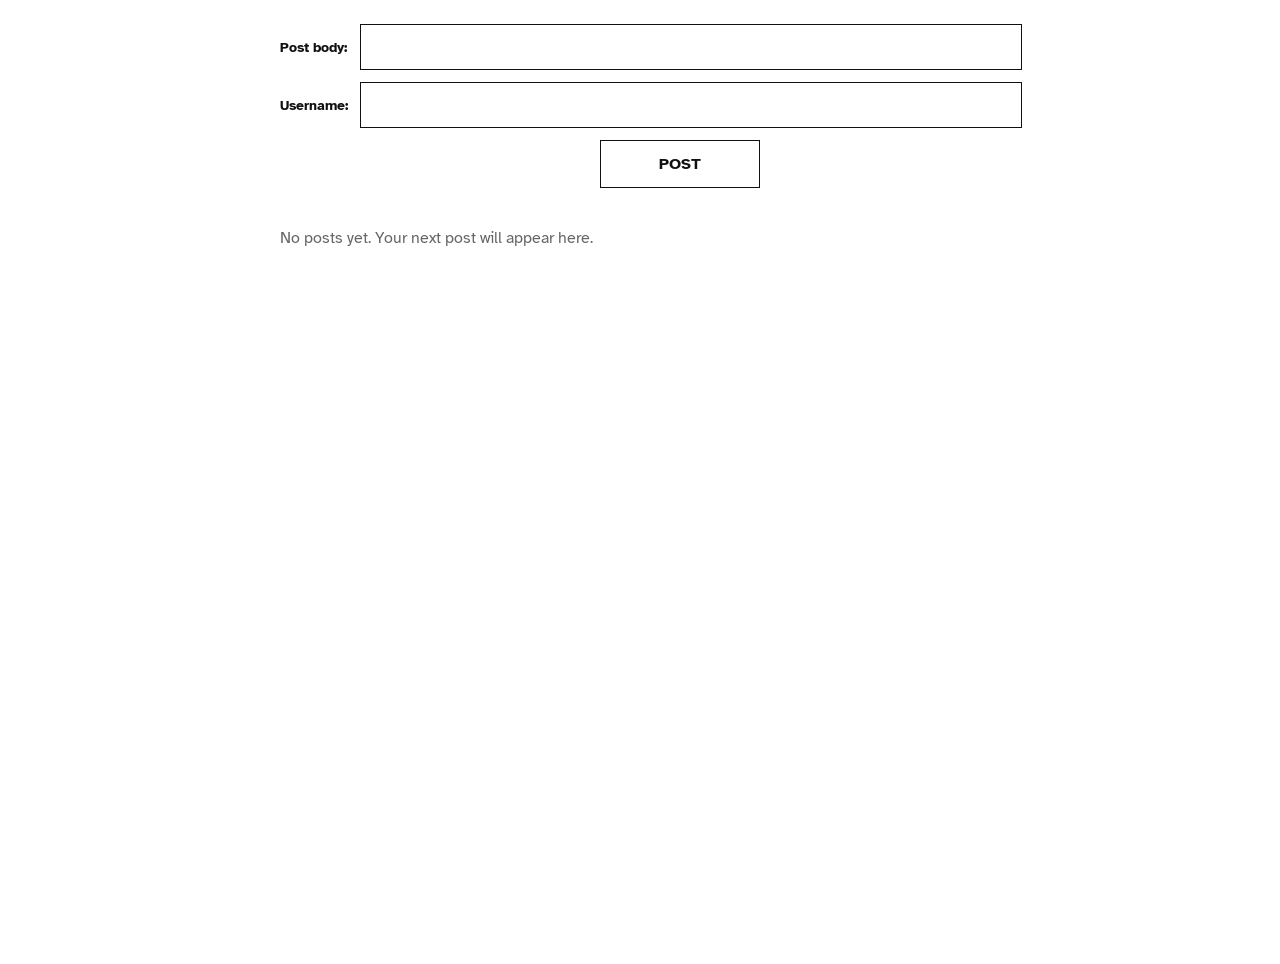
==== index.html @ fbb4d7c1 "Initial commit" ====
<!DOCTYPE html>
<html lang="en">
<head>
    <meta charset="UTF-8">
    <meta name="viewport" content="width=device-width, initial-scale=1.0">
    <title>Megaphone</title>
    <script defer src="script.js"></script>
    <link rel="stylesheet" href="style.css">
    <link rel="shortcut icon" href="megaphone.png" type="image/png">
</head>
<body>
    <form id="new-post-form">
        <label for="post-body">Post body:</label>
        <input type="text" name="body" id="post-body">
        <label for="post-user">Username:</label>
        <input type="text" name="user" id="post-user">
        <button type="submit">POST</button>
    </form>
    <ul id="all-posts"></ul>
</body>
</html>
---- style.css ----
@import url('https://fonts.googleapis.com/css2?family=Atkinson+Hyperlegible:ital,wght@0,400;0,700;1,400;1,700&display=swap');

:root {
  color: #111111;
  background: #ffffff;
  font-family: 'Atkinson Hyperlegible', sans-serif;
}

body {
  margin: 0 auto;
  min-height: 100vh;
  max-width: 720px;
  padding: 24px 16px 40px;
  background: #ffffff;
  color: #111111;
}

#new-post-form {
  display: grid;
  grid-template-columns: auto 1fr;
  gap: 12px;
  margin-bottom: 24px;
}

label {
  display: flex;
  align-items: center;
  font-size: 0.9rem;
  font-weight: 700;
}

input,
button {
  width: 100%;
  border: 1px solid #111111;
  border-radius: 0;
  background: #ffffff;
  color: inherit;
  font: inherit;
}

input {
  height: 36px;
  padding: 4px 10px;
  line-height: 1.2;
}

button {
  min-height: 48px;
  padding: 12px;
}

input::placeholder {
  color: #666666;
}

input:focus,
button:focus {
  outline: 2px solid #111111;
  outline-offset: 2px;
}

button {
  grid-column: 2;
  justify-self: center;
  width: auto;
  min-width: 160px;
  font-weight: 700;
  cursor: pointer;
}

button:hover {
  background: #f2f2f2;
}

#all-posts {
  list-style: none;
  margin: 0;
  padding: 0;
}

#all-posts:empty::before {
  content: 'No posts yet. Your next post will appear here.';
  display: block;
  padding: 16px 0;
  color: #666666;
}

.post {
  padding: 16px 0;
  border-top: 1px solid #cccccc;
}

.post-body,
.post-meta {
  margin: 0;
}

.post-body {
  font-size: 1.3em;
  line-height: 1.5;
  word-break: break-word;
}

.post-meta {
  margin-top: 6px;
  color: #8b8484;
}

.delete-button {
    cursor: pointer;
    margin-top: 32px;
}

@media (max-width: 560px) {
  #new-post-form {
    grid-template-columns: 1fr;
  }

  button {
    grid-column: 1;
    width: 100%;
  }
}
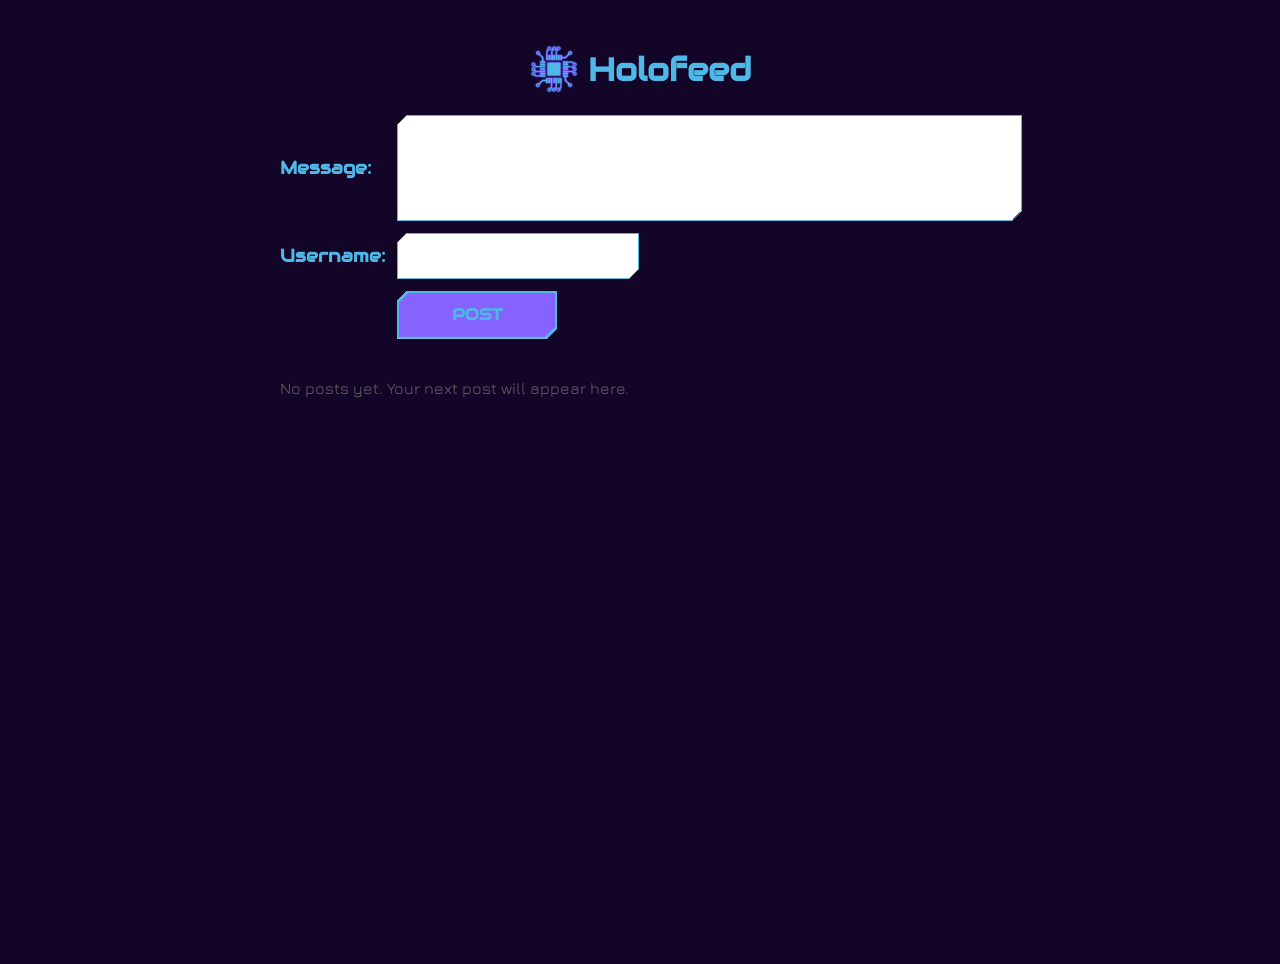
==== commit b774faba: "Change style Create favicon and logo" ====
--- a/index.html
+++ b/index.html
@@ -3,18 +3,24 @@
 <head>
     <meta charset="UTF-8">
     <meta name="viewport" content="width=device-width, initial-scale=1.0">
-    <title>Megaphone</title>
+    <title>Holofeed</title>
     <script defer src="script.js"></script>
     <link rel="stylesheet" href="style.css">
-    <link rel="shortcut icon" href="megaphone.png" type="image/png">
+    <link rel="shortcut icon" href="favicon.svg" type="image/svg">
 </head>
 <body>
+    <h1>
+        <img src="Printed-Circuit.png" alt="">
+        <span class="title">Holofeed</span>
+    </h1>
     <form id="new-post-form">
-        <label for="post-body">Post body:</label>
-        <input type="text" name="body" id="post-body">
+        <label for="post-body">Message:</label>
+        <textarea type="text" name="body" id="post-body" rows="5"></textarea>
         <label for="post-user">Username:</label>
         <input type="text" name="user" id="post-user">
-        <button type="submit">POST</button>
+        <button type="submit">
+            <span>POST</span>
+        </button>
     </form>
     <ul id="all-posts"></ul>
 </body>
--- a/style.css
+++ b/style.css
@@ -1,9 +1,10 @@
 @import url('https://fonts.googleapis.com/css2?family=Atkinson+Hyperlegible:ital,wght@0,400;0,700;1,400;1,700&display=swap');
+@import url('https://fonts.googleapis.com/css2?family=Audiowide&family=Jura:wght@300..700&display=swap');
 
 :root {
   color: #111111;
-  background: #ffffff;
-  font-family: 'Atkinson Hyperlegible', sans-serif;
+  background: #120527;
+  font-family: "Jura", sans-serif;
 }
 
 body {
@@ -11,8 +12,23 @@
   min-height: 100vh;
   max-width: 720px;
   padding: 24px 16px 40px;
-  background: #ffffff;
-  color: #111111;
+  background: #120527;
+  color: #4FB8E6;
+}
+
+h1 {
+  font-family: "Audiowide", sans-serif;
+  display: flex;
+  flex-direction: row;
+  align-items: center;
+  justify-content: center;
+  gap: 10px;
+  color: #4FB8E6;
+}
+
+h1 img {
+  width: 48px;
+  height: 48px;
 }
 
 #new-post-form {
@@ -23,46 +39,100 @@
 }
 
 label {
+  font-family: "Audiowide", sans-serif;
   display: flex;
   align-items: center;
-  font-size: 0.9rem;
+  font-size: 1.1rem;
   font-weight: 700;
 }
 
-input,
+input, 
+textarea, 
 button {
   width: 100%;
-  border: 1px solid #111111;
-  border-radius: 0;
+  border: 1px solid #4FB8E6;
+  clip-path: polygon(10px 0, 100% 0, 100% calc(100% - 10px), calc(100% - 10px) 100%, 0 100%, 0 10px);
   background: #ffffff;
   color: inherit;
   font: inherit;
 }
 
-input {
-  height: 36px;
+input, textarea {
+  font-family: "Jura", sans-serif;
   padding: 4px 10px;
   line-height: 1.2;
 }
 
+input {
+  height: 36px;
+  max-width: 220px;
+}
+
 button {
+  position: relative;
+  border: none;
+  color: #4FB8E6;
   min-height: 48px;
   padding: 12px;
+  isolation: isolate;
+}
+
+button span {
+  font-family: "Audiowide", sans-serif;
+  position: relative;
+  z-index: 1;
+}
+
+button::before {
+  content: '';
+  position: absolute;
+  top: 0;
+  left: 0;
+  right: 0;
+  bottom: 0;
+  background-color: #4FB8E6;
+  clip-path: polygon(10px 0, 100% 0, 100% calc(100% - 10px), calc(100% - 10px) 100%, 0 100%, 0 10px);
+  z-index: -1;
+}
+
+button::after {
+  content: '';
+  position: absolute;
+  top: 2px;
+  left: 2px;
+  right: 2px;
+  bottom: 2px;
+  background-color: #8662ff;
+  clip-path: polygon(10px 0, 100% 0, 100% calc(100% - 10px), calc(100% - 10px) 100%, 0 100%, 0 10px);
+  
+  /* Sits between the purple border (z-index -1) and the button text (z-index default) */
+  z-index: 0; 
+}
+
+button:hover {
+  color: #8662ff;
+}
+
+button:hover::before {
+  background-color: #8662ff;
+}
+
+button:hover::after {
+  background-color: #4FB8E6;
 }
 
 input::placeholder {
   color: #666666;
 }
 
-input:focus,
-button:focus {
-  outline: 2px solid #111111;
+input:focus {
+  outline: 2px solid #8662ff;
   outline-offset: 2px;
 }
 
 button {
   grid-column: 2;
-  justify-self: center;
+  justify-self: left;
   width: auto;
   min-width: 160px;
   font-weight: 700;
@@ -88,28 +158,33 @@
 
 .post {
   padding: 16px 0;
-  border-top: 1px solid #cccccc;
-}
-
-.post-body,
-.post-meta {
-  margin: 0;
+  border-top: 1px solid #4933b7;
 }
 
 .post-body {
   font-size: 1.3em;
   line-height: 1.5;
   word-break: break-word;
+  margin: 0;
+  color: #4FB8E6;
 }
 
 .post-meta {
   margin-top: 6px;
-  color: #8b8484;
+  color: #8662ff;
+  margin-top: 6px;
+  display: flex;
+  flex-direction: row;
+  align-items: center;
+}
+
+.post-meta p {
+  margin: 0 12px;
 }
 
 .delete-button {
     cursor: pointer;
-    margin-top: 32px;
+    margin-left: 50px;
 }
 
 @media (max-width: 560px) {
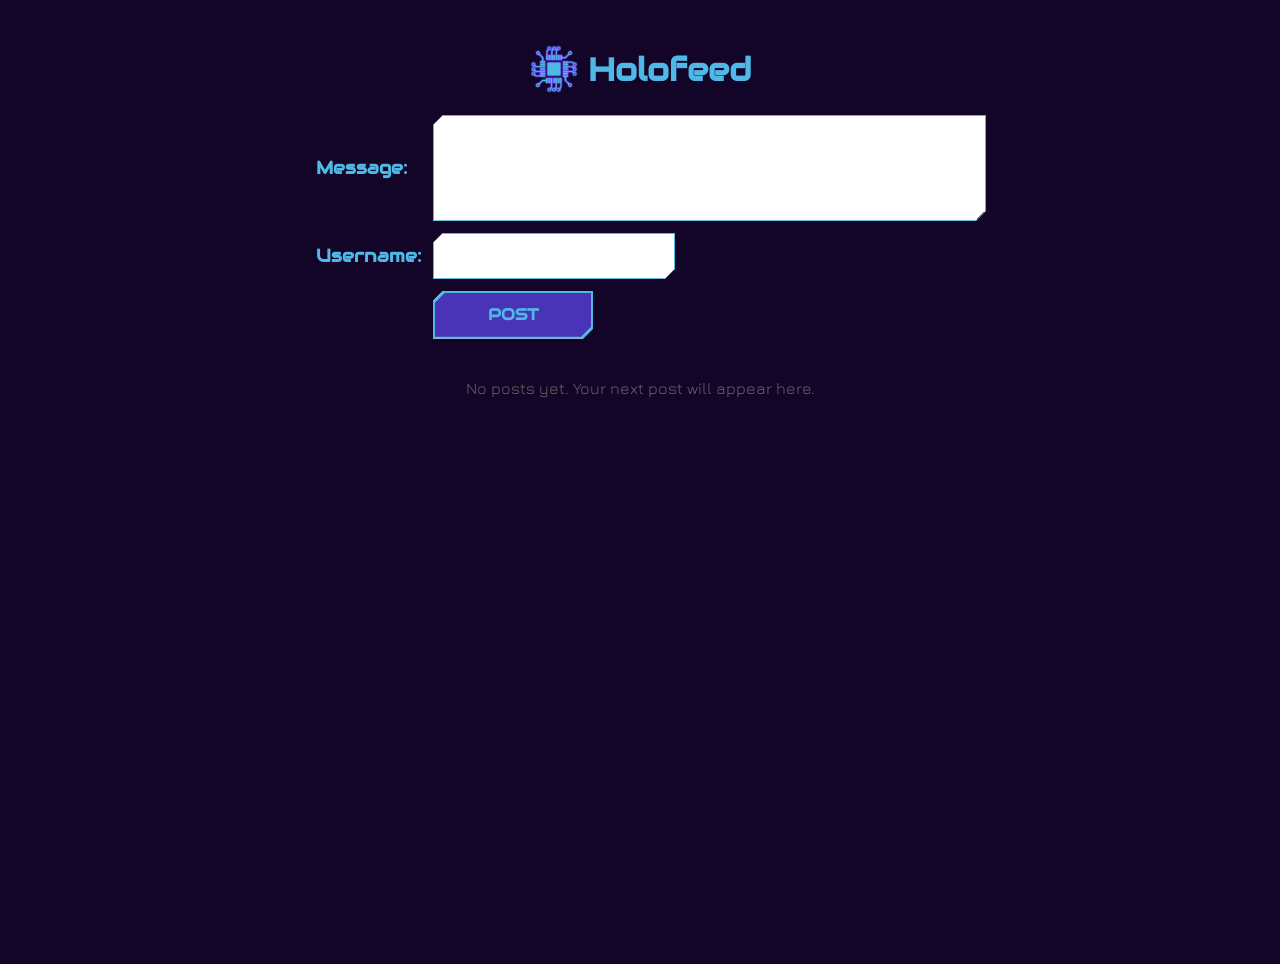
==== commit 8ab17545: "Update style Add Title to new user page" ====
--- a/index.html
+++ b/index.html
@@ -13,7 +13,7 @@
         <img src="Printed-Circuit.png" alt="">
         <span class="title">Holofeed</span>
     </h1>
-    <form id="new-post-form">
+    <form id="new-post-form" class="form">
         <label for="post-body">Message:</label>
         <textarea type="text" name="body" id="post-body" rows="5"></textarea>
         <label for="post-user">Username:</label>
--- a/style.css
+++ b/style.css
@@ -8,6 +8,9 @@
 }
 
 body {
+  display: flex;
+  flex-direction: column;
+  align-items: center;
   margin: 0 auto;
   min-height: 100vh;
   max-width: 720px;
@@ -31,11 +34,22 @@
   height: 48px;
 }
 
-#new-post-form {
+.form {
   display: grid;
   grid-template-columns: auto 1fr;
   gap: 12px;
   margin-bottom: 24px;
+  width: 90%;
+}
+
+.form-card {
+  display: flex;
+  flex-direction: column;
+  align-items: center;
+  justify-content: center;
+  border: 1px solid #4933b7;
+  background-color: #4933b72f;
+  width: 400px;
 }
 
 label {
@@ -102,7 +116,7 @@
   left: 2px;
   right: 2px;
   bottom: 2px;
-  background-color: #8662ff;
+  background-color: #4933b7;
   clip-path: polygon(10px 0, 100% 0, 100% calc(100% - 10px), calc(100% - 10px) 100%, 0 100%, 0 10px);
   
   /* Sits between the purple border (z-index -1) and the button text (z-index default) */
@@ -110,11 +124,11 @@
 }
 
 button:hover {
-  color: #8662ff;
+  color: #4933b7;
 }
 
 button:hover::before {
-  background-color: #8662ff;
+  background-color: #4933b7;
 }
 
 button:hover::after {
@@ -157,8 +171,9 @@
 }
 
 .post {
-  padding: 16px 0;
+  padding: 16px 10px;
   border-top: 1px solid #4933b7;
+  background-color: #4933b72f;
 }
 
 .post-body {
